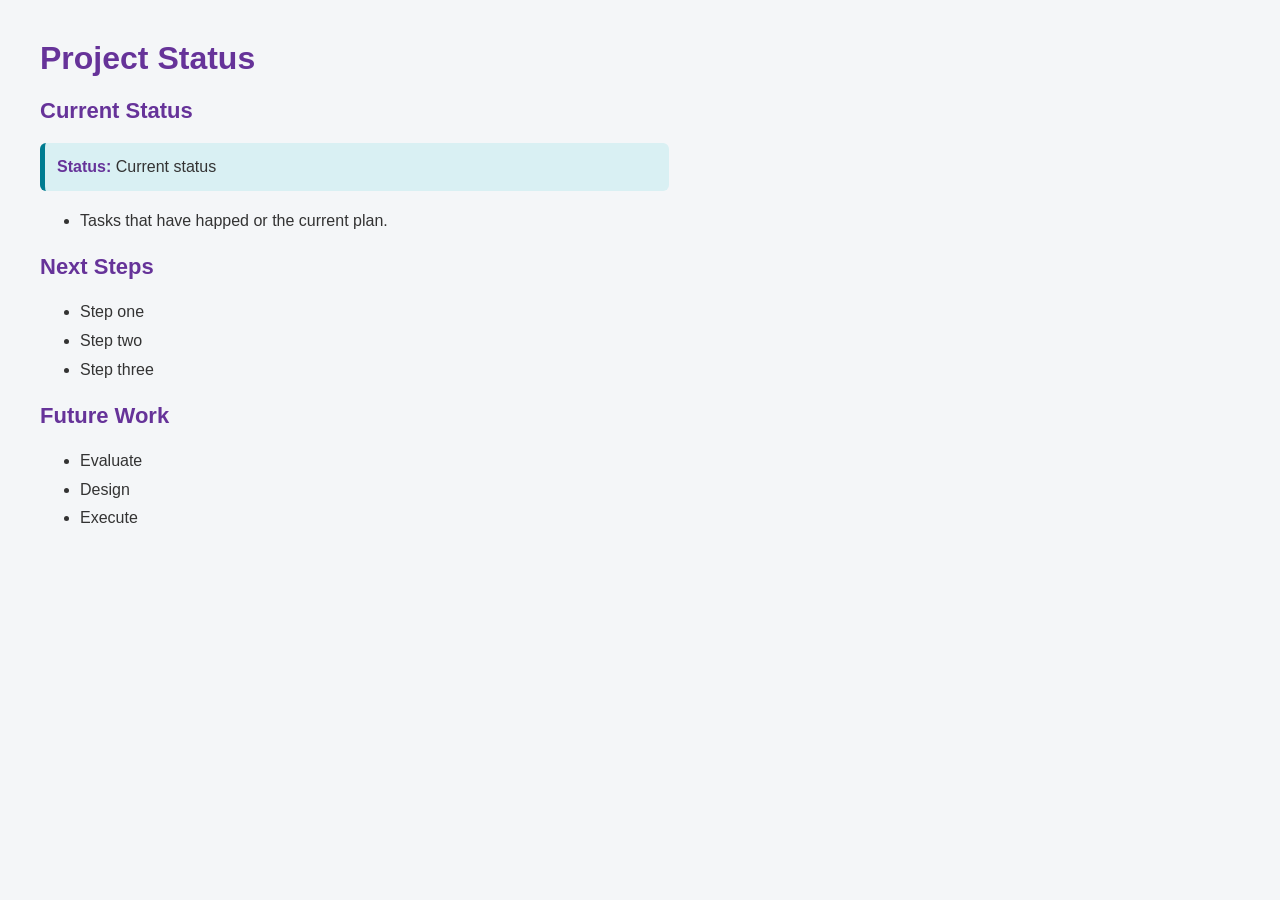
==== Project Status Page.html @ ed884ec7 "created html page" ====
<!DOCTYPE html>
<html lang="en">
<head>
  <meta charset="UTF-8">
  <meta name="viewport" content="width=device-width, initial-scale=1">
  <title>Project Status</title>
  <link rel="stylesheet" href="styles.css">
</head>
<body>
  <h1>Project Status</h1>

  <h2>Current Status</h2>
  <p class="status"><strong>Status:</strong> Current status</p>
  <ul>
    <li>Tasks that have happed or the current plan.</li>
  </ul>
  <h2>Next Steps</h2>
  <ul>
    <li>Step one</li>
    <li>Step two</li>
    <li>Step three</li>
  </ul>

  <h2>Future Work</h2>
  <ul>
    <li>Evaluate</li>
    <li>Design</li>
    <li>Execute</li>
  </ul>
</body>
</html>
---- styles.css ----
body {
    font-family: Arial, sans-serif;
    background-color: #f4f6f8;
    color: #333333;
    margin: 40px;
}

h1 {
    color: #663399;
    font-size: 32px;
}

h2 {
    color: #663399;
    font-size: 22px;
}

p {
    font-size: 16px;
    line-height: 1.5;
}

strong {
    color: #663399;
}

ul {
    line-height: 1.8;
}

.status {
    background-color: #d9f0f3;
    padding: 12px;
    border-left: 5px solid #007c91;
    border-radius: 6px;
    max-width: 600px;
}
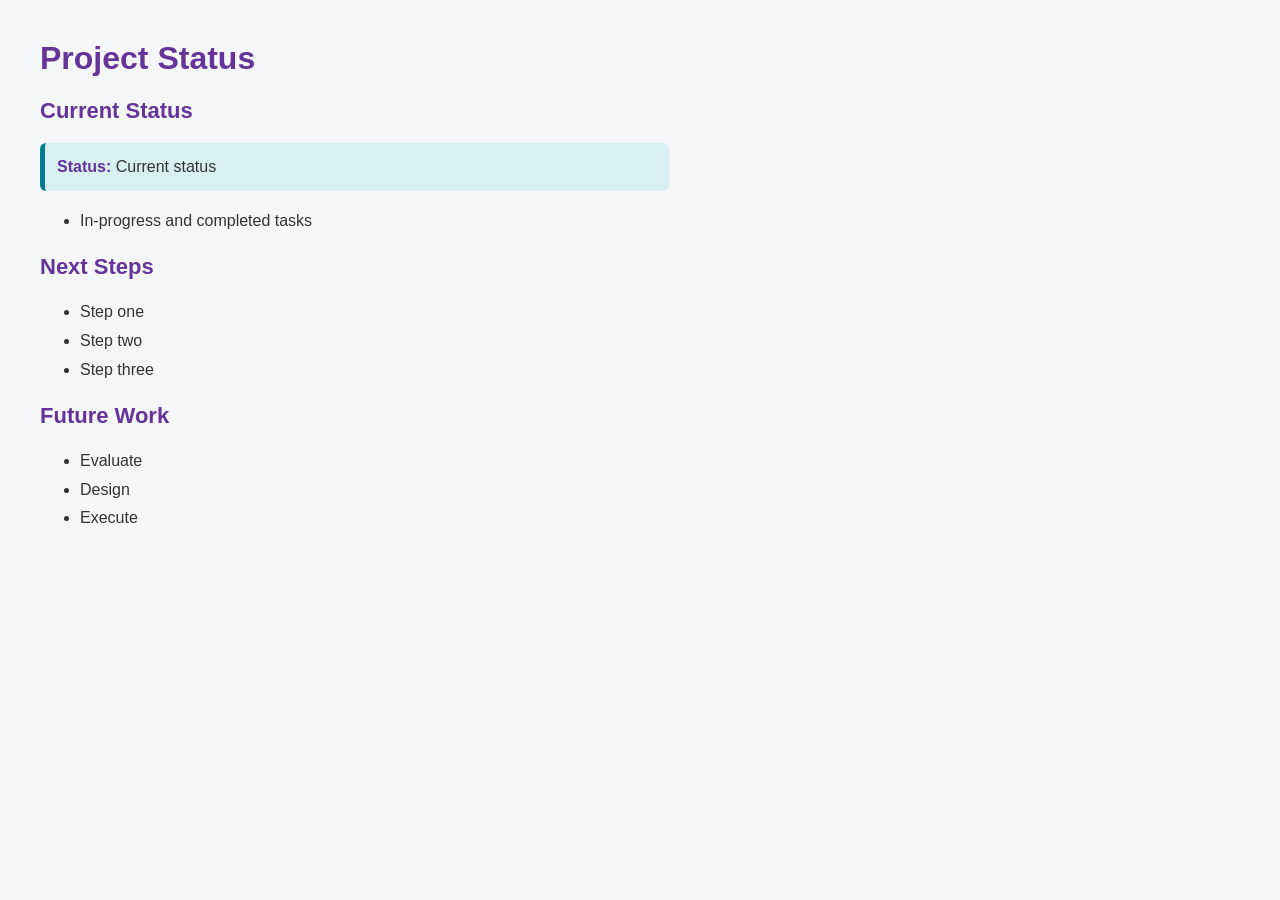
==== commit ef4da43e: "Update Project Status Page.html" ====
--- a/Project Status Page.html
+++ b/Project Status Page.html
@@ -12,7 +12,7 @@
   <h2>Current Status</h2>
   <p class="status"><strong>Status:</strong> Current status</p>
   <ul>
-    <li>Tasks that have happed or the current plan.</li>
+    <li>In-progress and completed tasks</li>
   </ul>
   <h2>Next Steps</h2>
   <ul>
